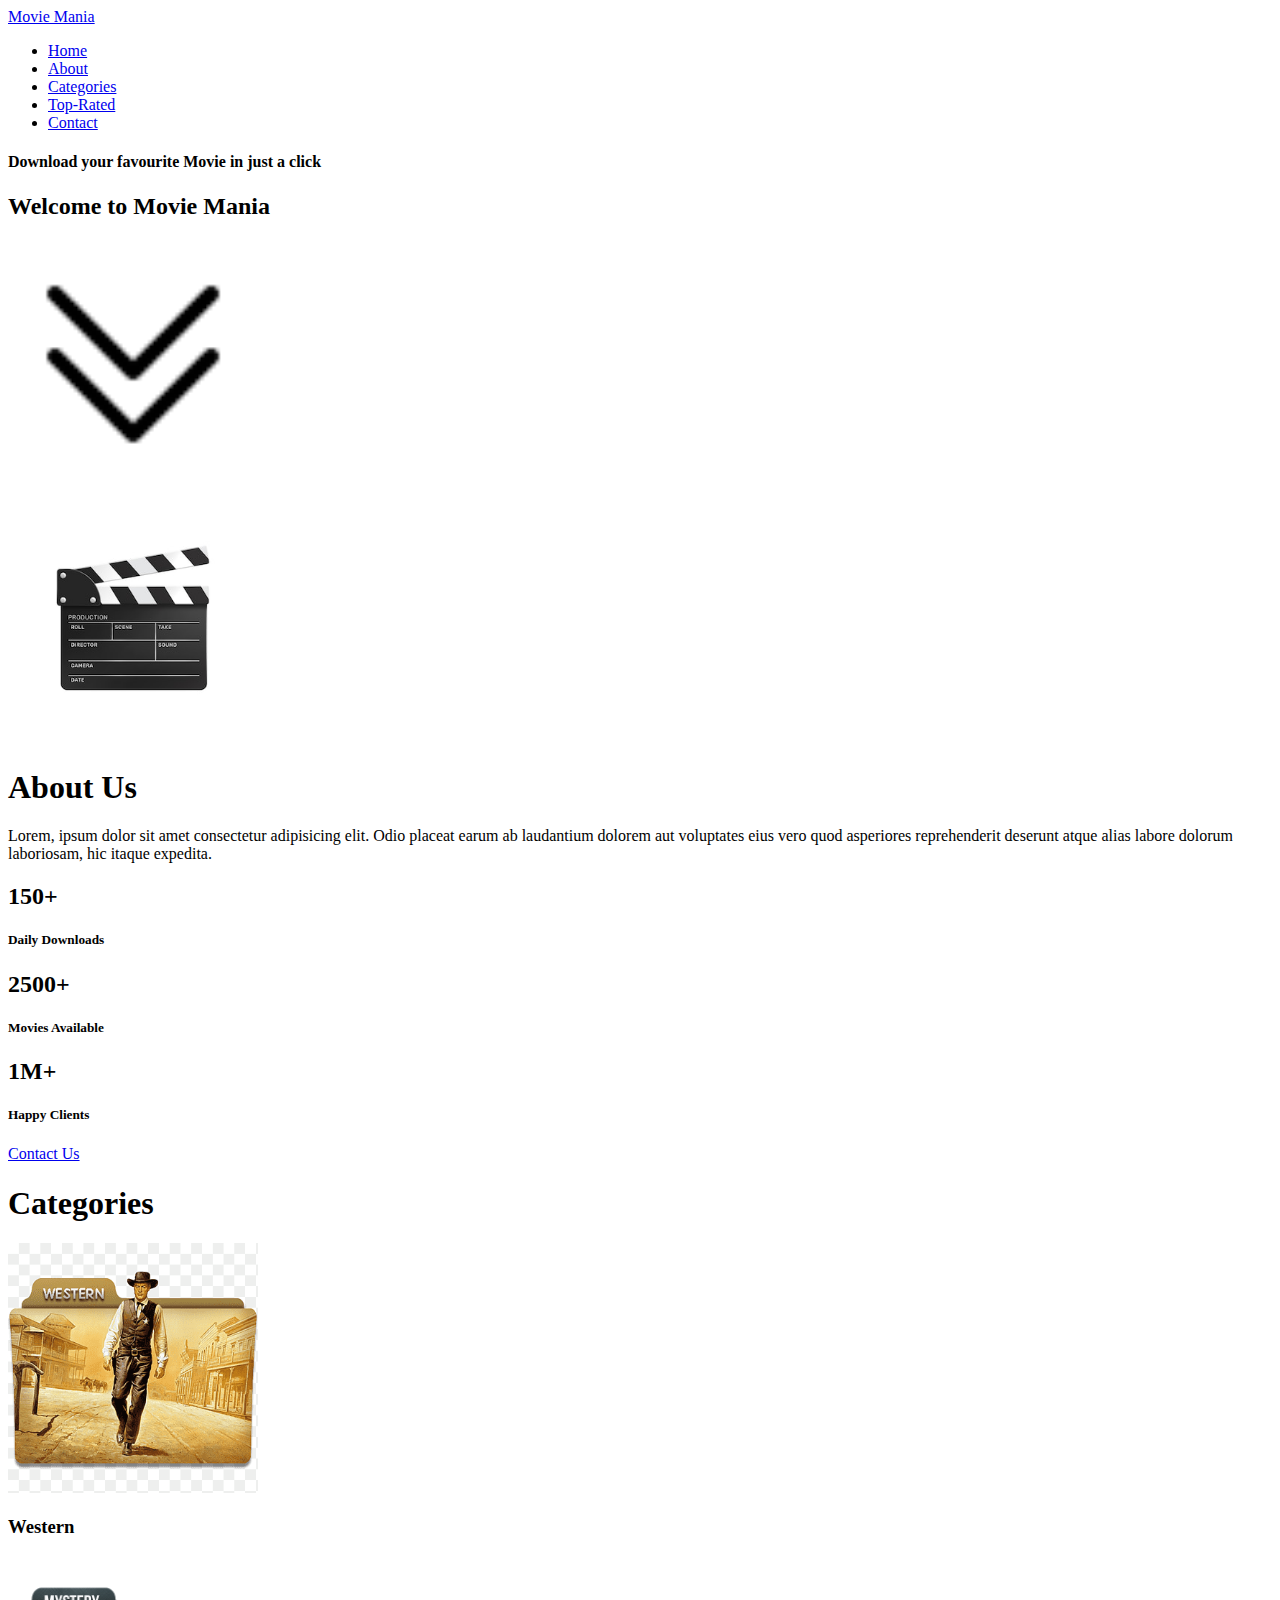
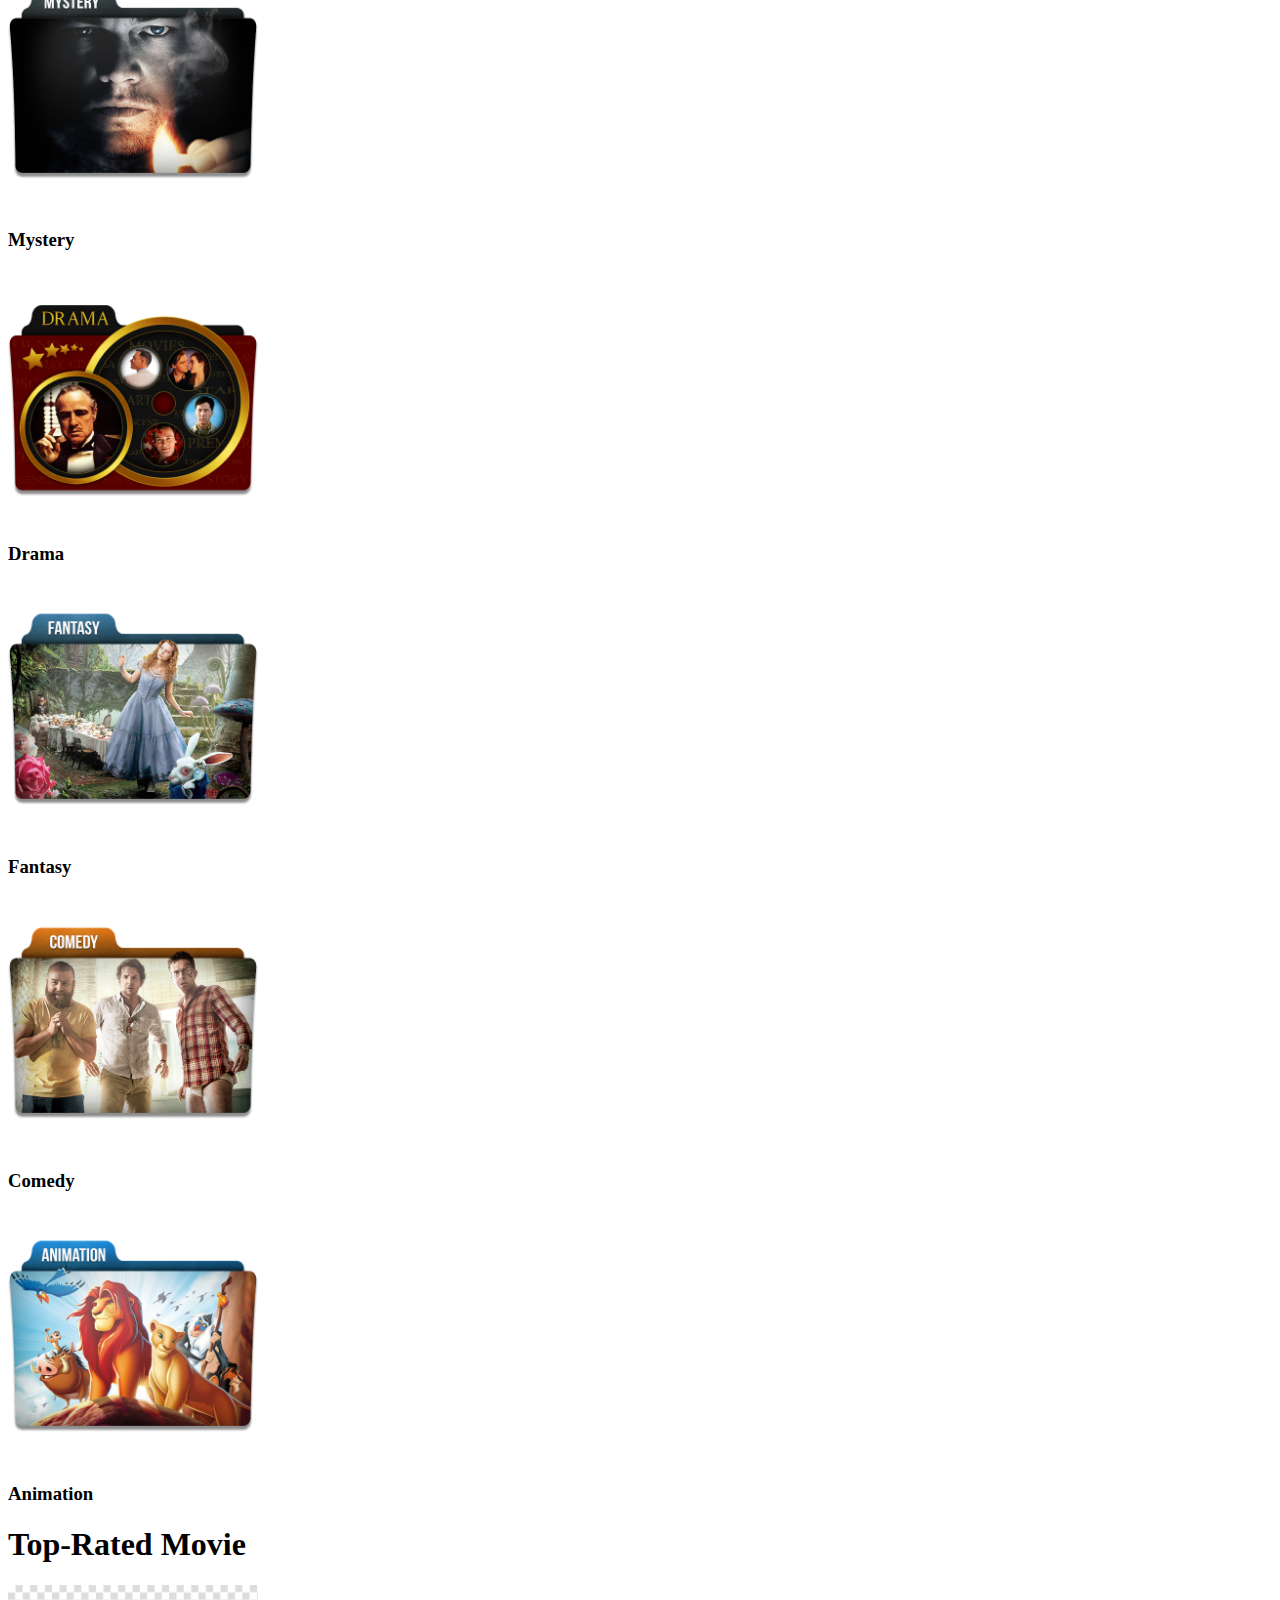
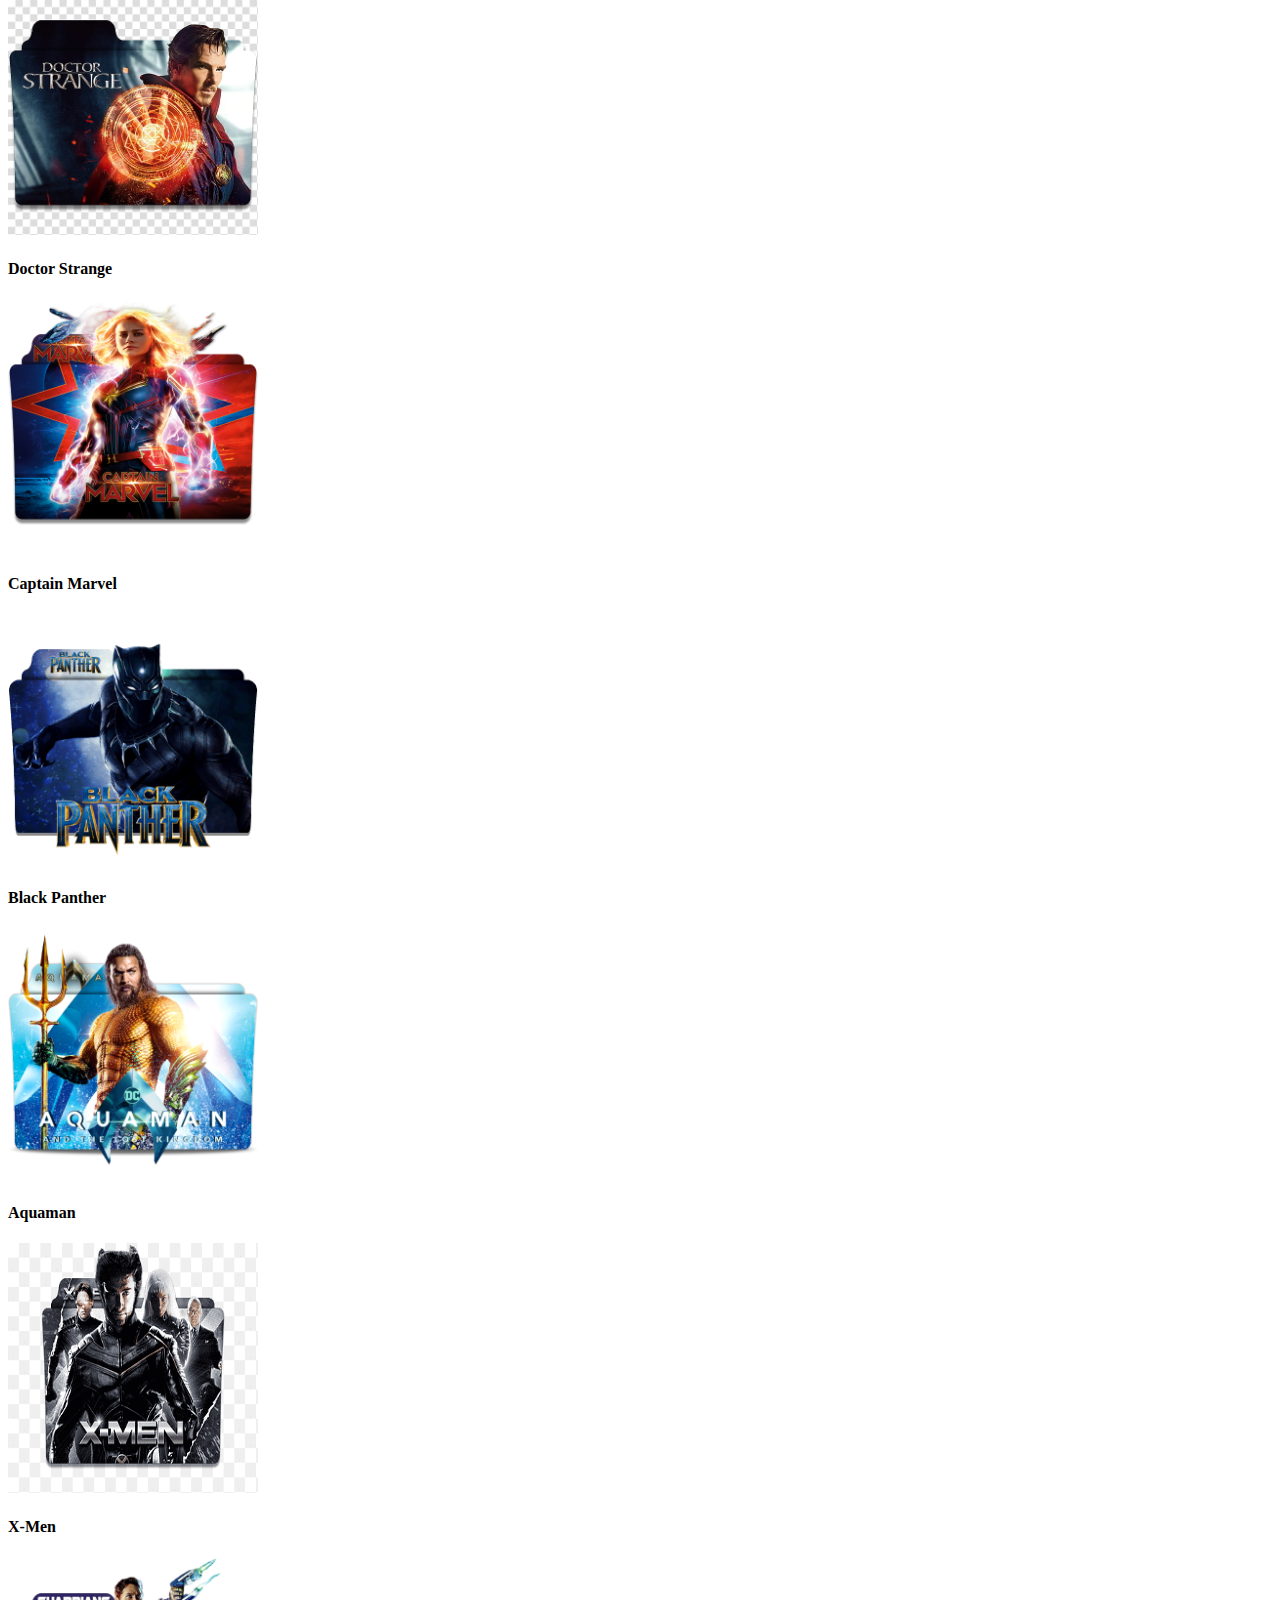
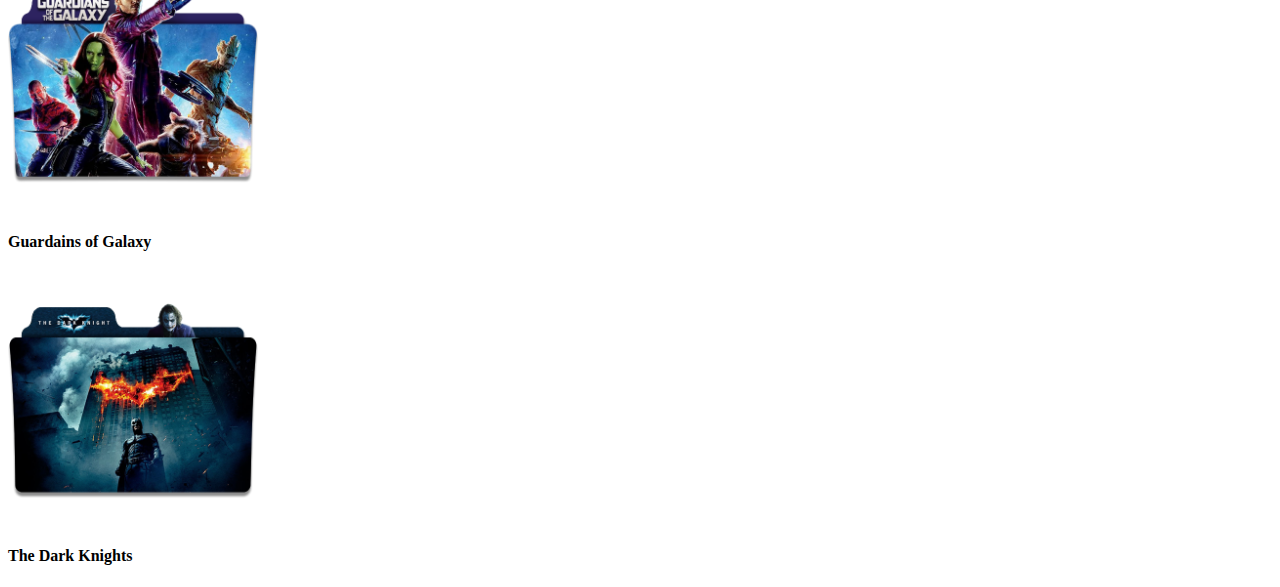
==== JqueryWebsite/index.html @ c4620a49 "create a movie website" ====
<!DOCTYPE html>
<html lang="en">
<head>
    <meta charset="UTF-8">
    <meta http-equiv="X-UA-Compatible" content="IE=edge">
    <meta name="viewport" content="width=device-width, initial-scale=1.0">
    <link rel="stylesheet" href="../jquery-ui/jquery-ui.css">
    <link rel="stylesheet" href="../jquery-ui/jquery-ui.structure.css">
    <link rel="stylesheet" href="../jquery-ui/jquery-ui.theme.css">
    <link rel="stylesheet" href="jqweb.css">
    <title>JqWebsite</title>
</head>
<body>
    
    <!-- Preloader -->
    <div class="preloader">
        <div class="loader">

        </div>
    </div>
 <!-- Preloader -->
 <!-- header -->
 <header class="header">
    <div class="container">
        <div class="row justify-content-between align-items-center">
            <div class="brand-name">
                <a href="index.html">Movie Mania</a>
            </div>
            <div class="nav-toggle">
                <span></span>
            </div>
            <nav class="nav">
                <ul>
                    <li>
                        <a href="#home">Home</a>
                    </li>
                    <li>
                        <a href="#about">About</a>
                    </li>

                    <li>
                        <a href="#categories">Categories</a>
                    </li>
                    <li>
                        <a href="#top">Top-Rated</a>
                    </li>
                    <li>
                        <a href="#contact">Contact</a>
                    </li>
                </ul>
            </nav>
        </div>
    </div>
</header>

<!-- Header -->

<!-- Home Section -->
<section class="home-section" id="home">
<!-- shape -->
    <div class="shape-01">

    </div>
    <div class="container">
        <div class="row align-item-center">
            <div class="home-content">
                <h4>Download your favourite Movie in just a click</h4>
                <h2>Welcome to Movie Mania</h2>
            </div>
        </div>
        <!-- scrolldown -->
        <a href="#about" class="scroll-down">
            <img src="./image/icons/down-arrow.png" alt="scroll-down">
        </a>
    </div>
</section>
<!-- Home Section -->
<!-- About Section -->
<section class="about-section" id="about">
    <div class="container">
        <div class="row">
            <div class="img-box">
                <div class="shape-02"> </div>
                <img src="./image/about.jpeg" alt="about-us">
            </div>
        </div>
        <div class="about-content">
            <div class="row">
                <div class="section-title">
                    <h1>About Us</h1>
                </div>
            </div>
            <p>Lorem, ipsum dolor sit amet consectetur adipisicing elit. Odio placeat earum ab laudantium dolorem aut voluptates eius vero quod asperiores reprehenderit deserunt atque alias labore dolorum laboriosam, hic itaque expedita.</p>
            <div class="status">
                <div class="row">
                    <div class="stat-box">
                        <h2>150+</h2>
                        <h5>Daily Downloads</h5>
                    </div>
                    <div class="stat-box">
                        <h2>2500+</h2>
                        <h5>Movies Available</h5>
                    </div>
                    <div class="stat-box">
                        <h2>1M+</h2>
                        <h5>Happy Clients</h5>
                    </div>
                </div>
            </div>
            <!-- Content Button -->
            <a href="#content" class="btn btn-01">Contact Us</a>
        </div>
    </div>
</section>
<!-- About Section -->
<!-- category -->
<section class="service-section" id="Categories">
    <div clas="container">
        <div class="row">
            <div class="section-title">
                <h1>Categories</h1>
            </div>
        </div>
        <div class="row">
            <!-- categories -->
            <div class="service-item">
                <div class="service-item-inner">
                    <img src="./image/service/1.png" alt="category-1">
                    <div class="overlay">
                        <h3>Western</h3>
                    </div>
                </div>
            </div>
            <div class="service-item">
                <div class="service-item-inner">
                    <img src="./image/service/2.png" alt="category-1">
                    <div class="overlay">
                        <h3>Mystery</h3>
                    </div>
                </div>
            </div>
            <div class="service-item">
                <div class="service-item-inner">
                    <img src="./image/service/3.png" alt="category-1">
                    <div class="overlay">
                        <h3>Drama</h3>
                    </div>
                </div>
            </div>
            <div class="service-item">
                <div class="service-item-inner">
                    <img src="./image/service/4.png" alt="category-1">
                    <div class="overlay">
                        <h3>Fantasy</h3>
                    </div>
                </div>
            </div>
            <div class="service-item">
                <div class="service-item-inner">
                    <img src="./image/service/5.png" alt="category-1">
                    <div class="overlay">
                        <h3>Comedy</h3>
                    </div>
                </div>
            </div>
            <div class="service-item">
                <div class="service-item-inner">
                    <img src="./image/service/6.png" alt="category-1">
                    <div class="overlay">
                        <h3>Animation</h3>
                    </div>
                </div>
            </div>
        </div>
    </div>
</section>
<!-- category -->
<!-- top rated section  -->
<section class="work-section" id="top">
    <div class="container">
        <div class="row">
            <div class="section-title">
                <h1>Top-Rated Movie</h1>
            </div>
        </div>
        <div class="row">
            <!-- top-rated movies start -->
            <div class="work-item">
                <div class="work-item-inner">
                    <img src="./image/work/thumb/1.jpeg" alt="">
                    <div class="overlay">
                        <h4>Doctor Strange</h4>
                    </div>
                </div>
            </div>

            

            <div class="work-item">
                <div class="work-item-inner">
                    <img src="./image/work/thumb/2.png" alt="">
                    <div class="overlay">
                        <h4>Captain Marvel</h4>
                    </div>
                </div>
            </div>


            <div class="work-item">
                <div class="work-item-inner">
                    <img src="./image/work/thumb/3.png" alt="">
                    <div class="overlay">
                        <h4>Black Panther</h4>
                    </div>
                </div>
            </div>

            <div class="work-item">
                <div class="work-item-inner">
                    <img src="./image/work/thumb/4.png" alt="">
                    <div class="overlay">
                        <h4>Aquaman</h4>
                    </div>
                </div>
            </div>

            <div class="work-item">
                <div class="work-item-inner">
                    <img src="./image/work/thumb/5.png" alt="">
                    <div class="overlay">
                        <h4>X-Men</h4>
                    </div>
                </div>
            </div>

            <div class="work-item">
                <div class="work-item-inner">
                    <img src="./image/work/thumb/6.png" alt="">
                    <div class="overlay">
                        <h4>Guardains of Galaxy</h4>
                    </div>
                </div>
            </div>

            <div class="work-item">
                <div class="work-item-inner">
                    <img src="./image/work/thumb/7.png" alt="">
                    <div class="overlay">
                        <h4>The Dark Knights</h4>
                    </div>
                </div>
            </div>
        </div>
    </div>
</section>
<!-- top rated section -->


</body>
<script src="../jquery-ui/jquery-ui.js"></script>
<script src="../jquery-ui/jquery-ui.min.js"></script>
<script src="./jqweb.js"></script>
</html>
---- JqueryWebsite/jqweb.css ----
img{
    width:250px;
    height: 250px;
}
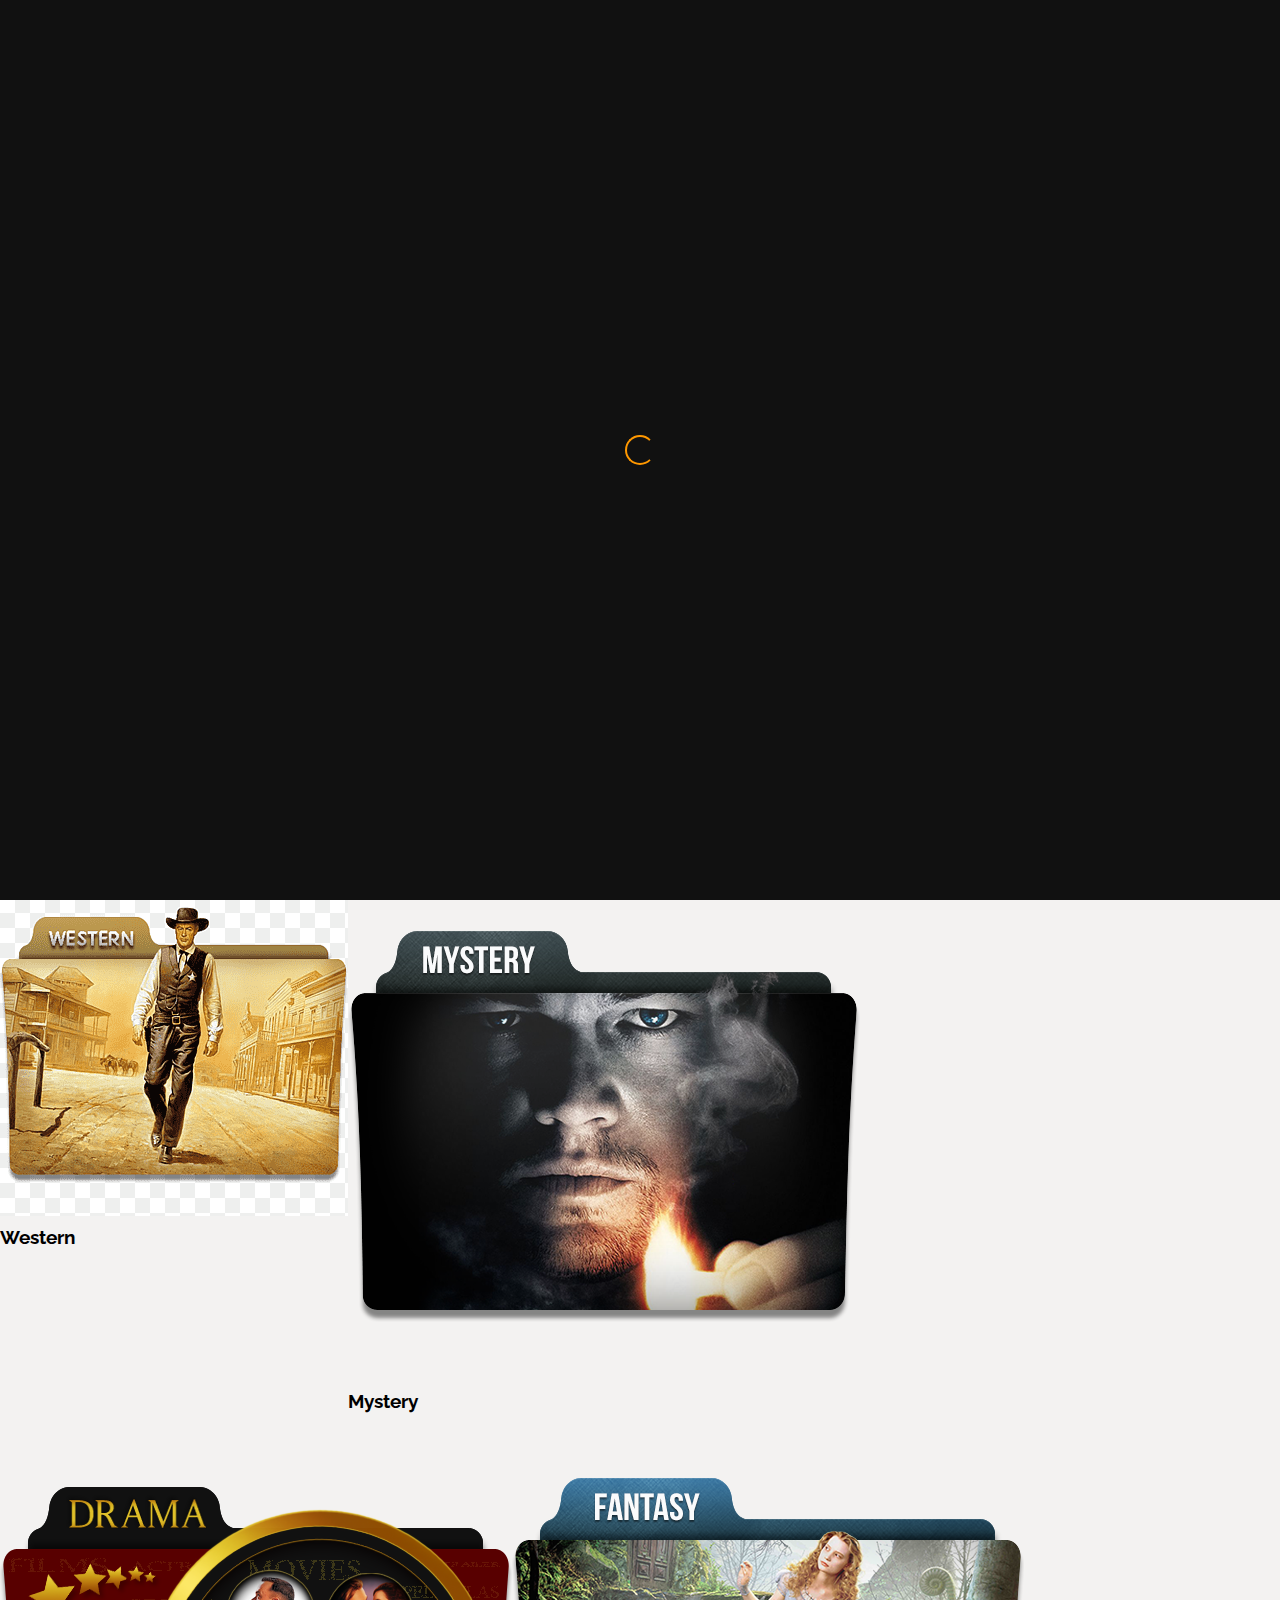
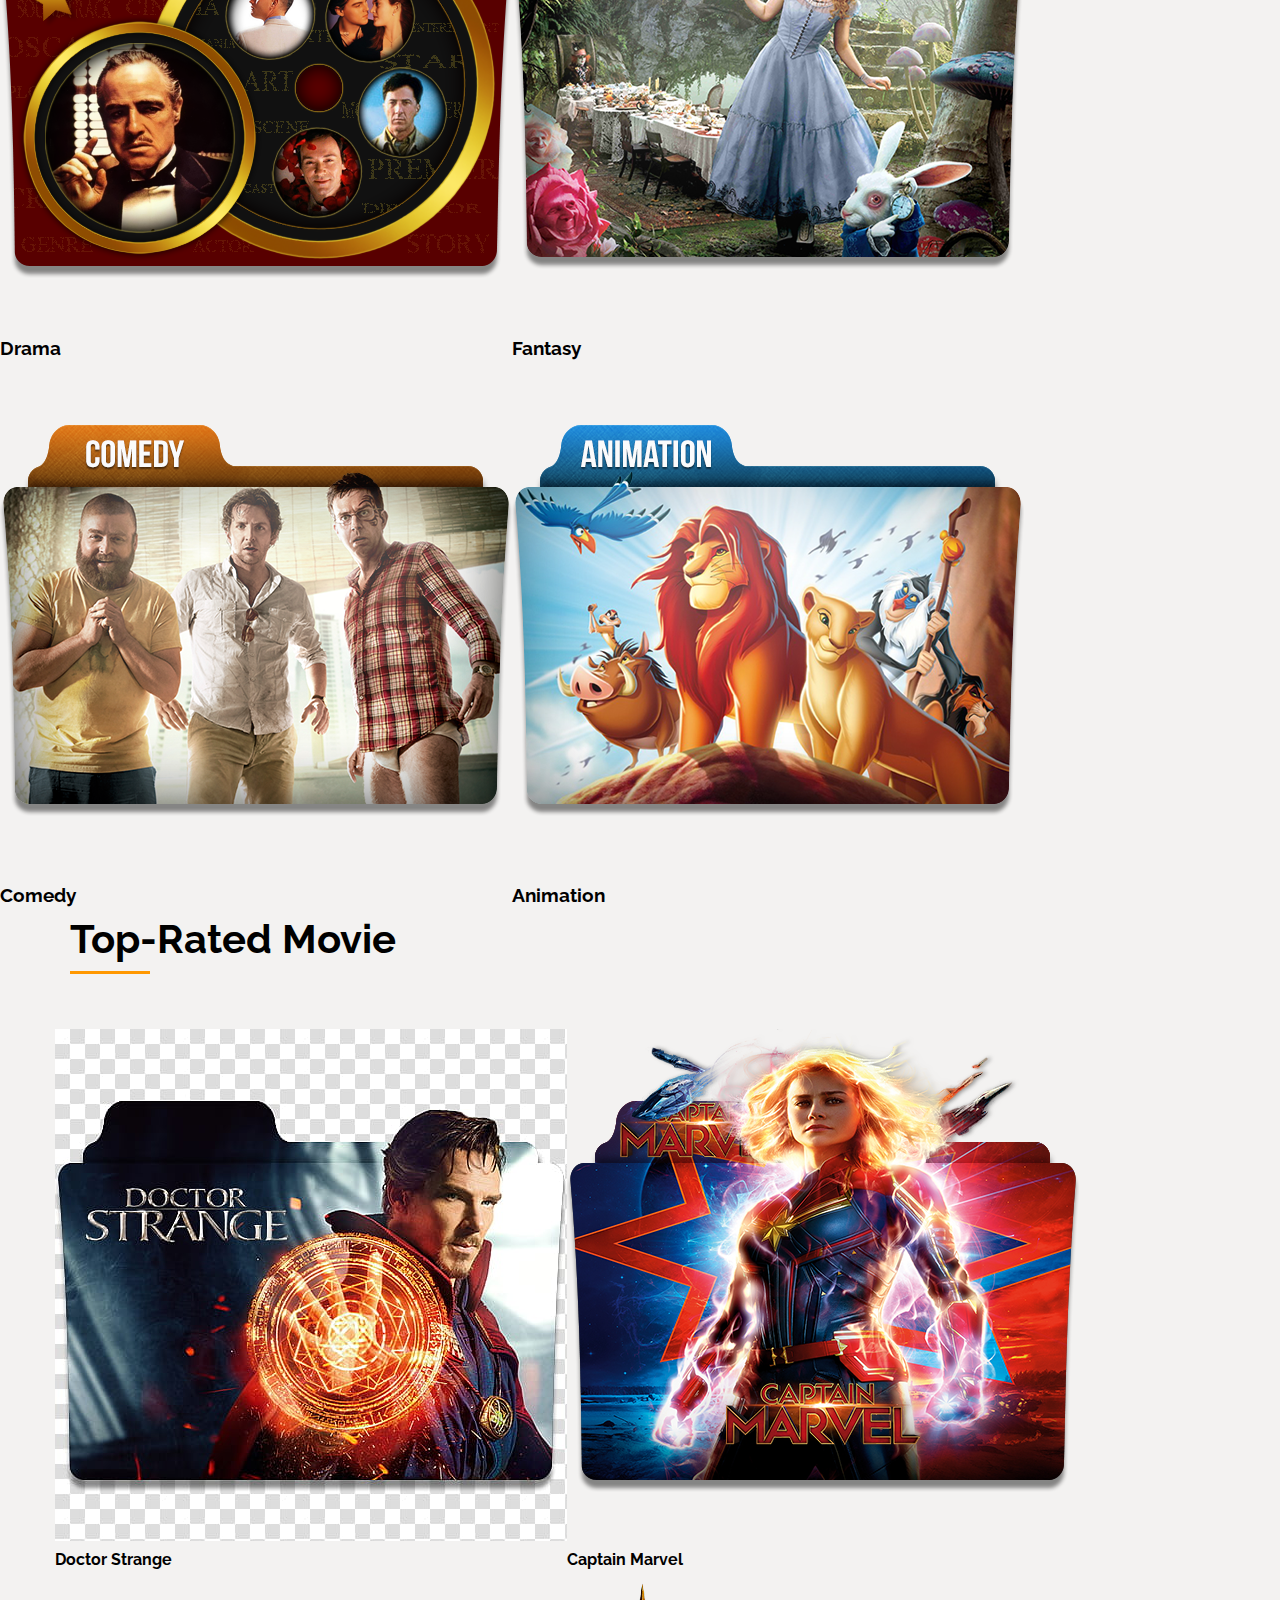
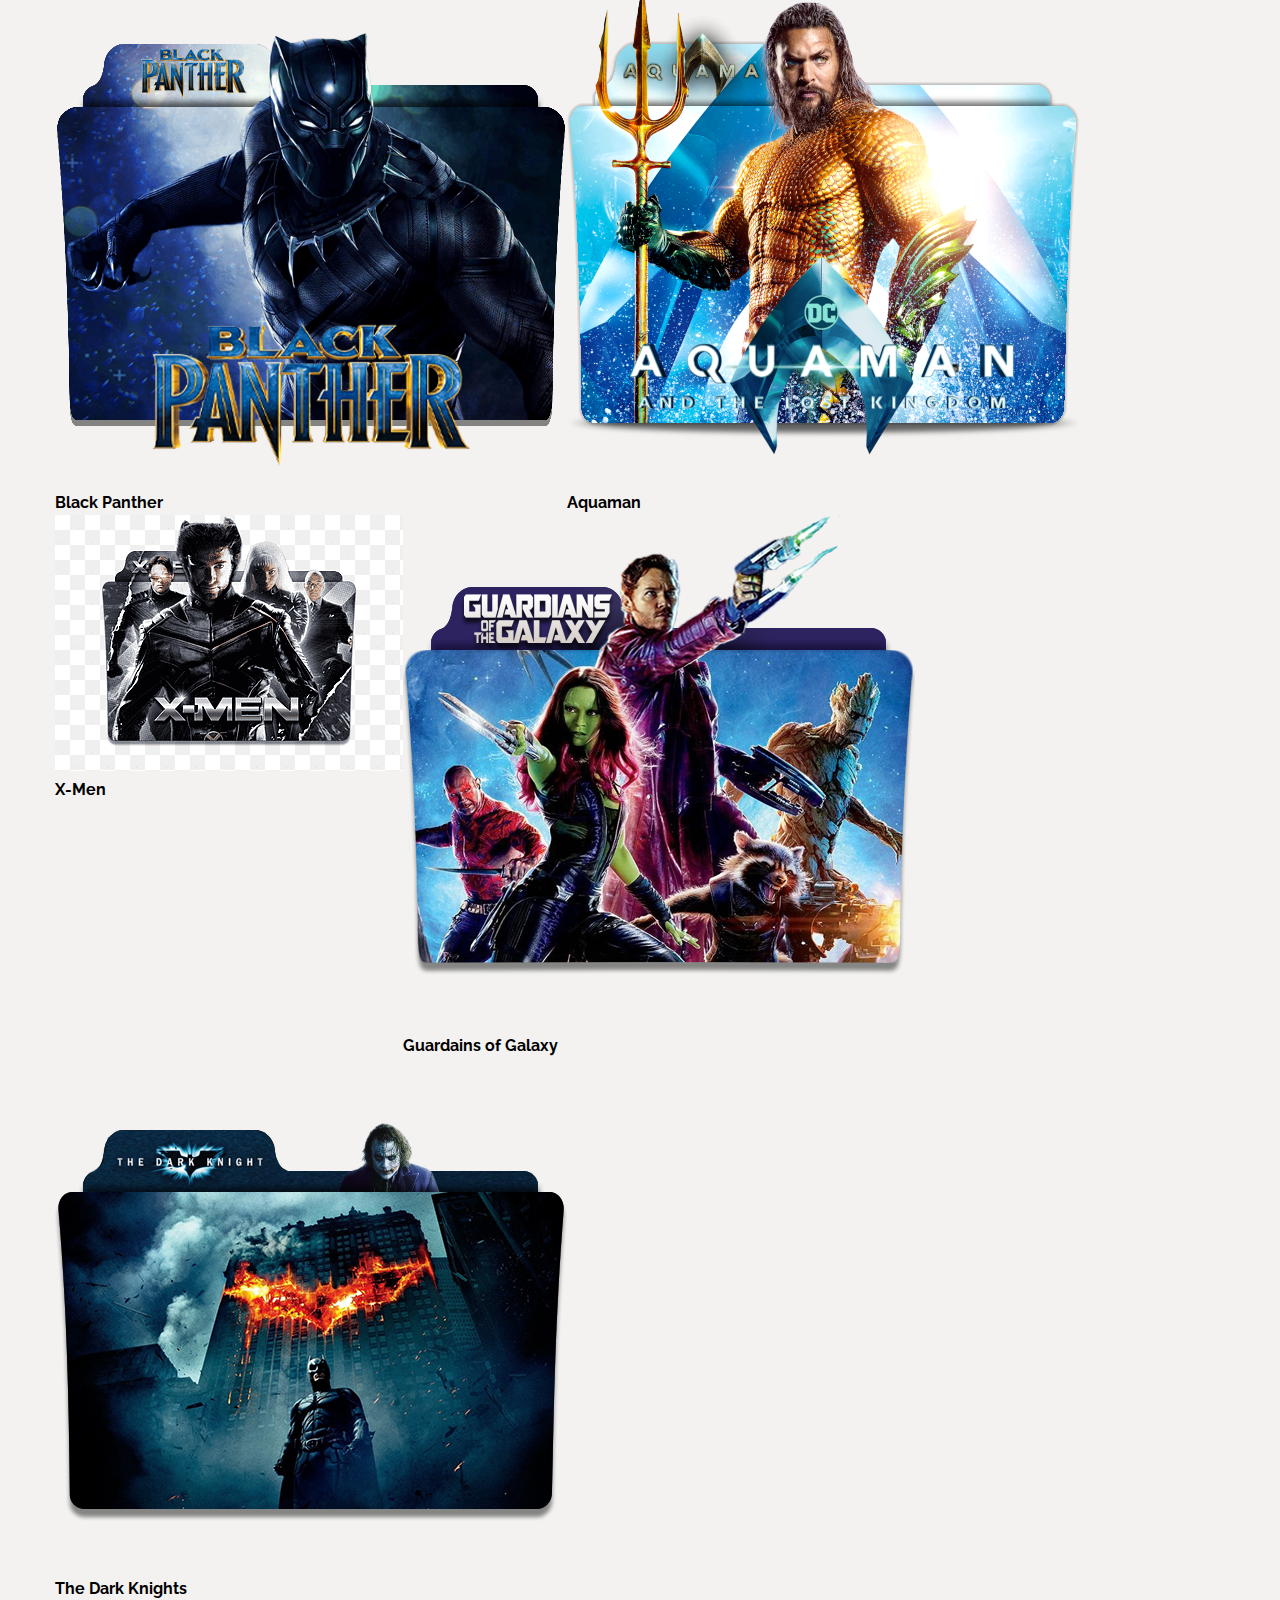
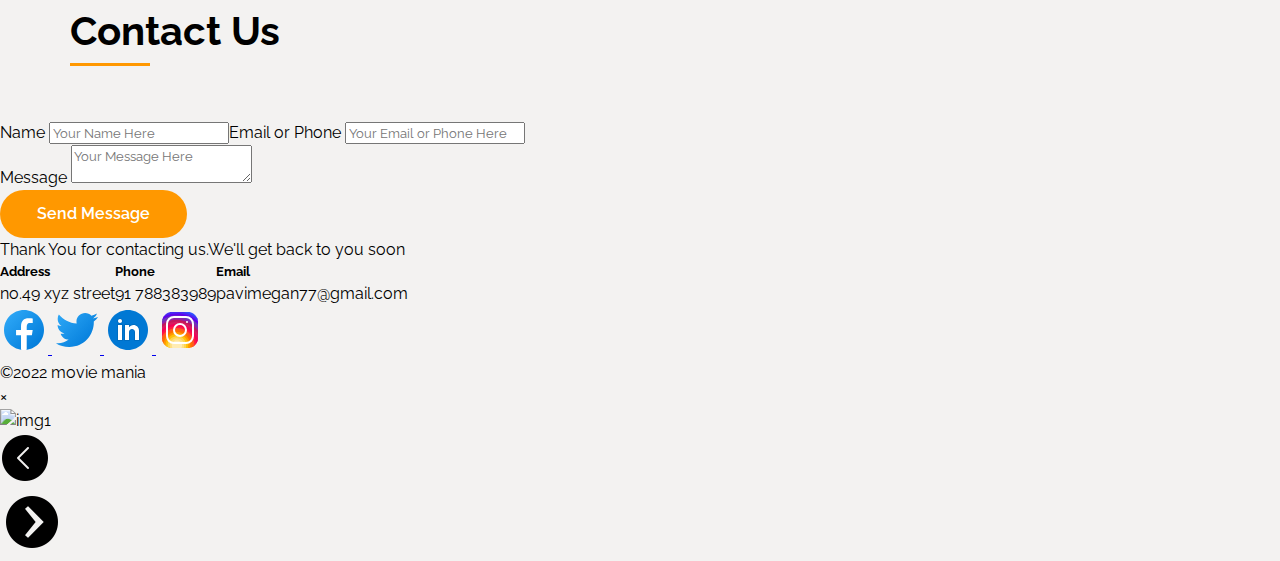
==== commit ba2bc022: "preloader complete" ====
--- a/JqueryWebsite/index.html
+++ b/JqueryWebsite/index.html
@@ -175,6 +175,7 @@
     </div>
 </section>
 <!-- category -->
+
 <!-- top rated section  -->
 <section class="work-section" id="top">
     <div class="container">
@@ -255,6 +256,112 @@
 </section>
 <!-- top rated section -->
 
+<!-- contact section -->
+<section class="contact-section" id="contact">
+    <div class="container">
+        <div class="row">
+            <div class="img-box">
+                <div class="section-title">
+                    <h1>Contact Us</h1>
+
+                </div>
+            </div>
+        </div>
+    </div>
+    <div class="row">
+        <div class="contact-form">
+            <form class="form">
+                <div class="row">
+                    <div class="left input-group">
+                        <label>Name</label>
+                        <input type="text" placeholder="Your Name Here" class="input-control">
+                    </div>
+                    <div class="right input-group">
+                        <label> Email or Phone</label>
+                        <input type="text" placeholder="Your Email or Phone Here" class="input-control">
+                    </div>
+                </div>
+                <div class="row">
+                    <div class="input-group">
+                        <label>Message</label>
+                        <textarea class="input-control" placeholder="Your Message Here"></textarea>
+                    </div>
+                </div>
+                <div class="form-btn">
+                    <button type="button" class="btn btn-01" id="button">Send Message</button>
+                </div>
+
+                <div id="dialog">
+                    Thank You for contacting us.We'll get back to you soon 
+                </div>
+
+            </form>
+        </div>
+    </div>
+    <div class="row">
+        <div class="contact-info">
+            <div class="row">
+                <div class="info-team">
+                    <h5>Address</h5>
+                    <p>no.49 xyz street</p>
+                </div>
+                <div class="info-team">
+                    <h5>Phone</h5>
+                    <p>91 788383989</p>
+                </div>
+                <div class="info-team">
+                    <h5>Email</h5>
+                    <p>pavimegan77@gmail.com</p>
+                </div>
+            </div>
+        </div>
+    </div>
+    <div class="row">
+        <div class="social-link">
+            <a href="#" title="facebook">
+                <img src="./image/icons/fb.svg" alt="facebook">
+            </a>
+            <a href="#" title="twitter">
+                <img src="./image/icons/tw.svg" alt="twitter">
+            </a>
+            <a href="#" title="linkedIn">
+                <img src="./image/icons/ln.svg" alt="linkedIn">
+            </a>
+            <a href="#" title="instagram">
+                <img src="./image/icons/in.svg" alt="instagram">
+            </a>
+           
+        </div>
+    </div>
+</section>
+<!-- contact section -->
+
+<p class="copyright">&copy;2022 movie mania</p>
+
+<!-- lightbox -->
+<div class="lightbox">
+    <div class="img-box">
+        <div class="lightbox-close">
+            &times;
+        </div>
+        <img src="" alt="img1" class="lightbox-img">
+        <div class="lightbox-category">
+
+        </div>
+        <div class="lightbox-counter">
+
+        </div>
+        <div class="lightboc-control">
+            <div class="prev">
+                <img src="./image/icons/prev.png" alt="previous">
+            </div>
+            <div class="prev">
+                <img src="./image/icons/next.png" alt="next">
+            </div>
+        </div>
+    </div>
+</div>
+<!-- lightbox -->
 
 </body>
 <script src="../jquery-ui/jquery-ui.js"></script>
--- a/JqueryWebsite/jqweb.css
+++ b/JqueryWebsite/jqweb.css
@@ -1,4 +1,233 @@
-img{
-    width:250px;
-    height: 250px;
-}+@import url('https://fonts.googleapis.com/css2?family=Raleway:wght@400;500;600;700;800;900&display=swap');
+
+body{
+    margin:0;
+    line-height: 1.5;
+    background-color: #f3f2f1;
+}
+body,input,textarea,button{
+    font-family: 'Raleway','sans-serif';
+    font-weight: 400;
+}
+
+*{
+    box-sizing: border-box;
+    margin: 0;
+}
+.container{
+    max-width: 1170px;
+    margin: auto;
+}
+.row{
+    display: flex;
+    flex-wrap: wrap;
+}
+
+.align-items-center{
+    align-items: center;
+}
+.justify-content-between{
+    justify-content: space-between;
+}
+
+@keyframes ani01{
+    0%{
+        transform: rotate(0deg);
+    }
+    100%{
+        transform: rotate(360deg);
+    }
+}
+.section-title{
+    flex: 0 0 100;
+    width:100%;
+    margin-bottom: 60px;
+    padding:0 15px;
+
+}
+
+.section-title > h1{
+    display: inline-block;
+    font-size: 40px;
+    color: #000;
+    font-weight: 700;
+    margin: 0;
+    position: relative;
+}
+.section-title > h1::before{
+    content:"";
+    box-sizing: border-box;
+    position: absolute;
+    left: 0;
+    bottom: -5px;
+    width: 80px;
+    height: 3px;
+    background-color: #ff9800;
+}
+
+.btn-01{
+    background-color: #ff9800;
+    color: #fff;
+    border: 2px solid transparent;
+    padding: 10px 35px;
+    border-radius: 30px;
+    line-height: 1.5;
+    cursor: pointer;
+    text-decoration: none;
+    font-size: 16px;
+    font-weight: 600;
+    display: inline-block;
+    transition: all 0.5s ease;
+}
+.btn-01:hover{
+    background-color: transparent;
+    border-color: #ff9800;
+    color: #ff9800;
+}
+.btn-01:focus{
+    outline: none;
+}
+
+/* preload */
+.preloader{
+    position:fixed;
+    left: 0;
+    right: 0;
+    top: 0;
+    bottom: 0;
+    background-color: #111;
+    z-index:1099;
+    display: flex;
+    align-items: center;
+    justify-content: center;
+    transition: all 0.6s ease;
+
+}
+.preloader >.loaded{
+    visibility: hidden;
+    opacity: 0;
+    z-index: -99;
+}
+.preloader > .loader{
+    height: 30px;
+    width: 30px;
+    border: 2px solid #ff9800;
+    border-right:2px solid transparent;
+    border-radius: 50%;
+    animation: ani01 2s linear infinite;
+
+}
+
+/* header */
+.header{
+    position: absolute;
+    left: 0;
+    top: 0;
+    width: 100%;
+    z-index: 99;
+    transition: all 0.5s ease;
+
+}
+
+.header .fixed{
+    background-color: #fff;
+    position: fixed;
+}
+
+.header.brand-name{
+    padding: 0 15px;
+}
+
+.header .brand-name a{
+    text-decoration: none;
+    font-size: 30px;
+    color: #fff;
+    text-transform: uppercase;
+    font-weight: 900;
+    letter-spacing: 2px;
+    transition: all 0.5 ease;
+
+}
+.header .fixed .brand-name a{
+    color: #000;
+}
+
+.header .nav-toggle{
+    width: 40px;
+    height: 34px;
+    border: 1px solid #fff;
+    border-radius: 3px;
+    cursor: pointer;
+    display: flex;
+    align-items: center;
+    justify-content: center;
+    transition: all 0.5s ease;
+    display: none;
+    
+}
+
+.header .fixed .nav-toggle {
+    border-color: #000;
+}
+
+.header .nav-toggle span{
+    height: 1px;
+    display: block;
+    width: 16px;
+    background-color: #fff;
+    position: relative;
+    transition: all 0.5s ease;
+}
+.header .nav-toggle span::before,.header .nav-toggle span::after{
+    content:"";
+    position:absolute;
+    left: 0;
+    top:0;
+    height: 1px;
+    width: 100%;
+    background-color: #fff;
+    transition: all 0.5s ease;
+}
+
+.header .fixed .nav-toggle span,.header .fixed .nav-toggle::before,.header .fixed .nav-toggle::after{
+    background-color: #000;
+}
+
+.header .nav-toggle span::before{
+    transform: translate(-6px);
+}
+
+.header .nav-toggle span::after{
+    transform: translate(-6px);
+}
+
+.header .nav{
+    padding: 0 15px;
+}
+
+.header.nav ul{
+    list-style: none;
+    margin: 0;
+    padding: 0;
+}
+
+.header.nav ul li{
+    display: inline-block;
+    margin-left: 30px;
+}
+.header.nav ul li a{
+    text-decoration: none;
+    font-size: 16px;
+    font-weight: 600;
+    color: #fff;
+    padding: 25px 0;
+    display: block;
+    transition: all 0.5s ease;
+}
+
+.header .fixed .nav ul li a{
+    color: #000;
+}
+.header .fixed .nav ul li a:hover, .header .nav ul li a:hover {
+    color: #ff9800;
+}
